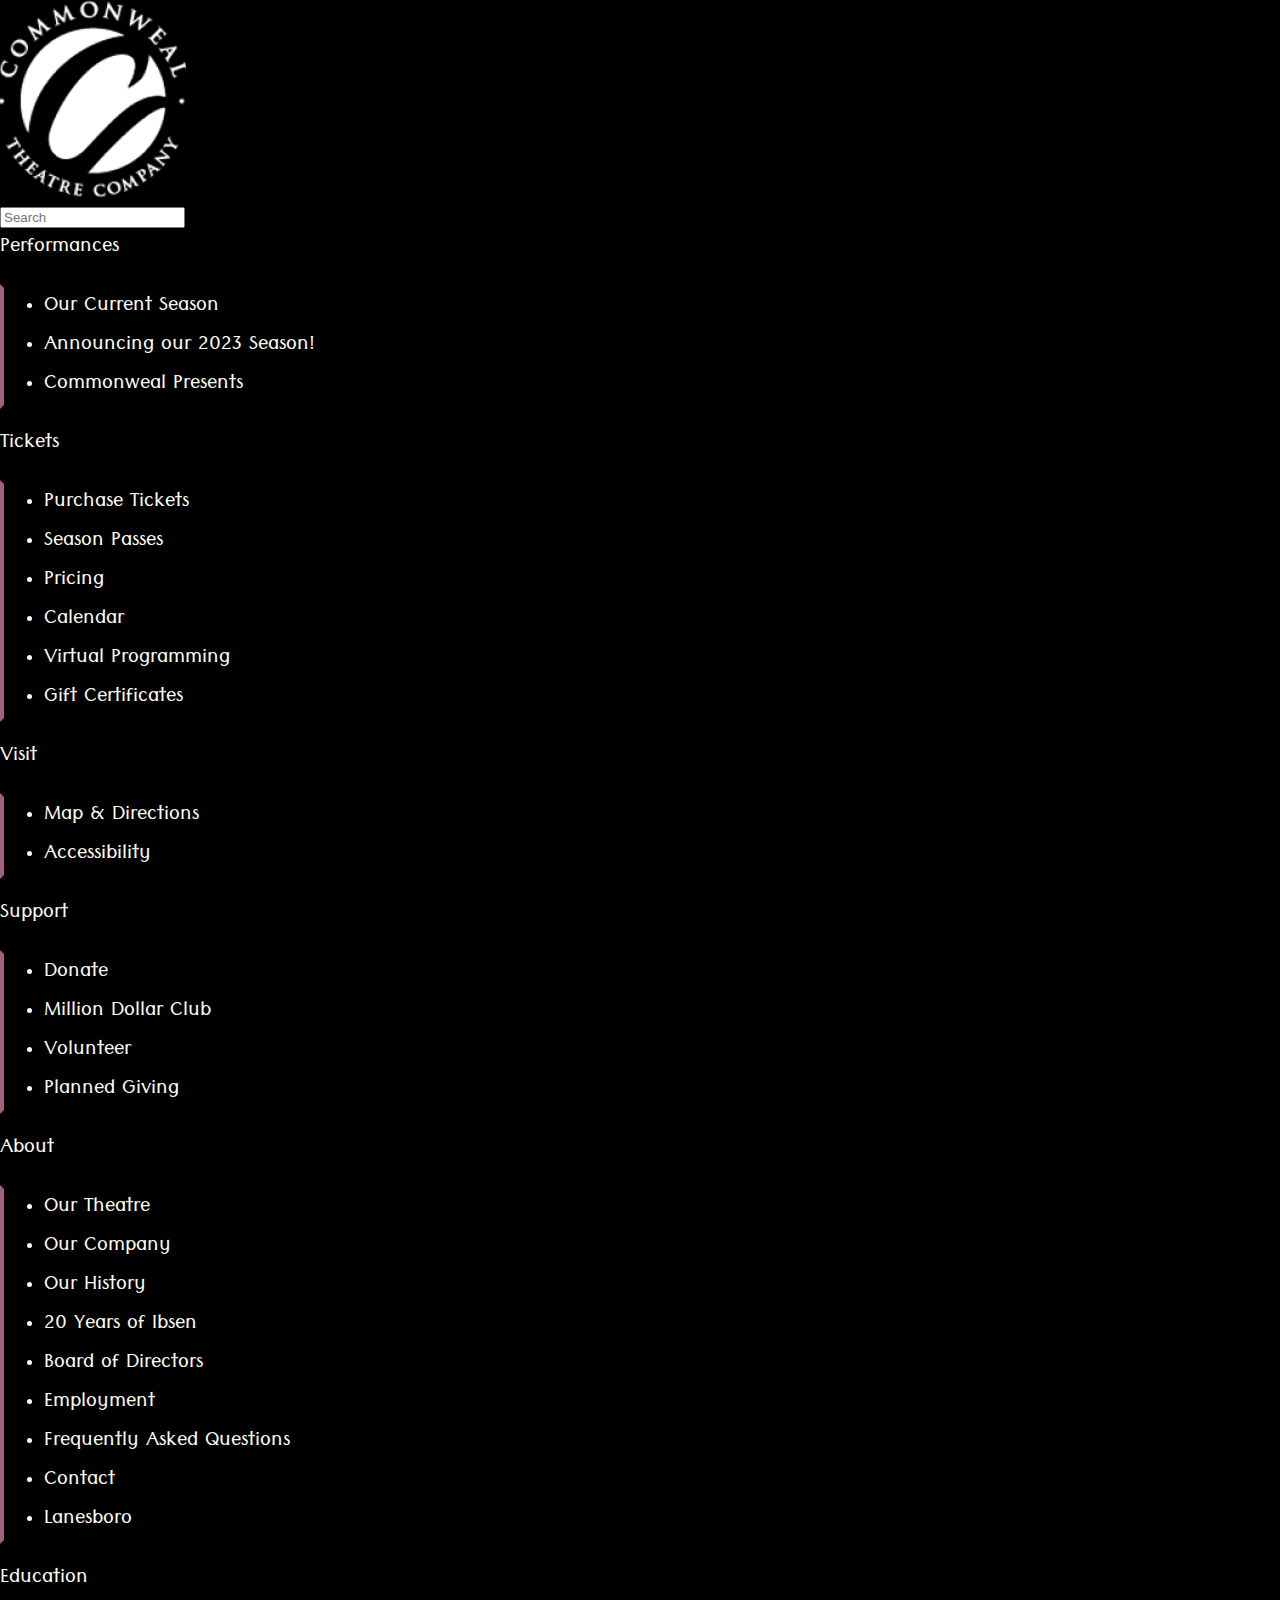
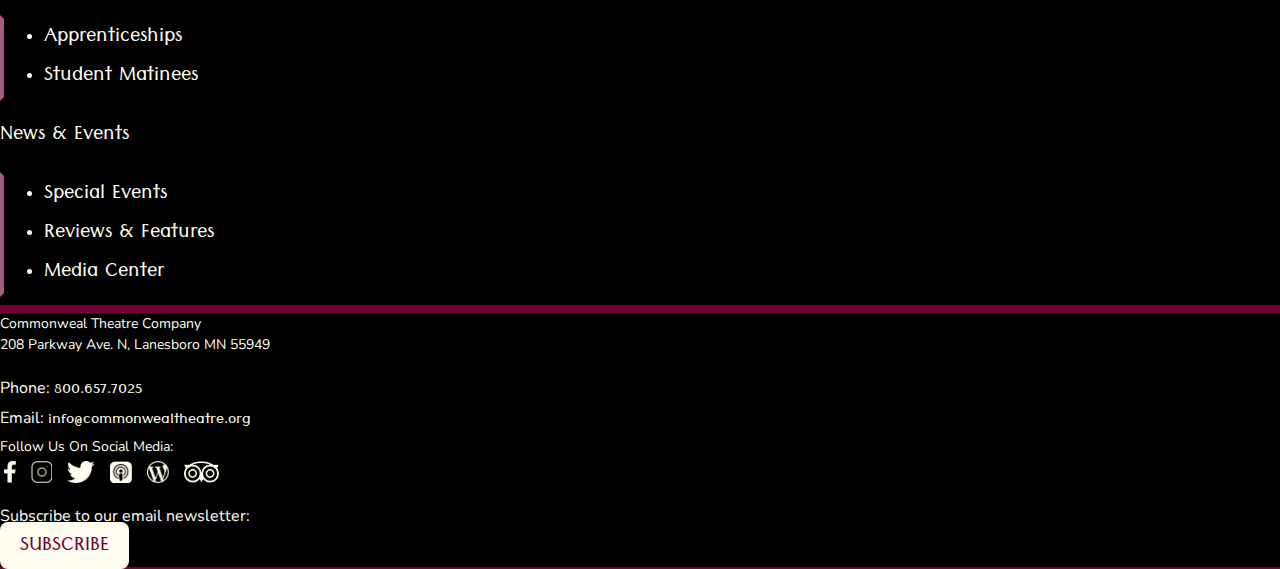
==== Theater/index.html @ d4623b42 "Nav Code Upload" ====
<!DOCTYPE html>
<html lang="en">

<head>
    <!--My font-->
    <link rel="preconnect" href="https://fonts.googleapis.com">
    <link rel="preconnect" href="https://fonts.gstatic.com" crossorigin>
    <link href="https://fonts.googleapis.com/css2?family=Nunito:wght@400;700&family=Tenali+Ramakrishna&display=swap"
        rel="stylesheet">

    <meta charset="UTF-8">
    <meta http-equiv="X-UA-Compatible" content="IE=edge">
    <meta name="viewport" content="width=device-width, initial-scale=1.0">
    <link rel="stylesheet" href="https://use.fontawesome.com/releases/v5.5.0/css/all.css"
        integrity="sha384-B4dIYHKNBt8Bc12p+WXckhzcICo0wtJAoU8YZTY5qE0Id1GSseTk6S+L3BlXeVIU" crossorigin="anonymous">
    <!-- CSS only -->
    <link href="https://cdn.jsdelivr.net/npm/bootstrap@5.2.2/dist/css/bootstrap.min.css" rel="stylesheet"
        integrity="sha384-Zenh87qX5JnK2Jl0vWa8Ck2rdkQ2Bzep5IDxbcnCeuOxjzrPF/et3URy9Bv1WTRi" crossorigin="anonymous">
    <script src="https://cdn.jsdelivr.net/npm/bootstrap@5.0.2/dist/js/bootstrap.bundle.min.js"
        integrity="sha384-MrcW6ZMFYlzcLA8Nl+NtUVF0sA7MsXsP1UyJoMp4YLEuNSfAP+JcXn/tWtIaxVXM"
        crossorigin="anonymous"></script>
    <link rel="stylesheet" href="styles.css" />
    <link rel="shortcut icon"
        href="https://user-images.githubusercontent.com/104800887/196321266-50e18c8c-cd6d-49af-aa9d-098897c1b691.png">

    <title>Commonweal Theatre Redesign</title>
</head>

<body class="background-primary">
    <!------------------------------------Navigation------------------------------------------->
    <nav class="container-fluid background-black sticky-top pt-3 px-5">
        <div class="row mb-2">
            <div class="col-3 col-lg-1">
                <img class="img-fluid" src="Images/commonweal-logo-1.png" alt="Commonweal theatre logo">
            </div>
            <div class="col-4 col-lg-8">

            </div>
            <div class="col-5 col-lg-3 mt-4">
                <div class="input-group rounded">
                    <input type="search" class="form-control rounded" placeholder="Search" aria-label="Search"
                        aria-describedby="search-addon" />

                </div>
            </div>
        </div>
        <div class="row text-center">

            <div class="row mt-4 mb-3 pb-2">
                <div class="col-lg-2">
                    <a href="#" id="navbarDropdownMenuLink" role="button" data-bs-toggle="dropdown"
                        aria-expanded="false">
                        Performances
                    </a>
                    <ul class="dropdown-menu rounded-0 mt-3" aria-labelledby="navbarDropdownMenuLink">
                        <li><a class="dropdown-item" href="#">Our Current Season</a></li>
                        <li><a class="dropdown-item" href="#">Announcing our 2023 Season!</a></li>
                        <li><a class="dropdown-item" href="#">Commonweal Presents</a></li>
                    </ul>
                </div>
                <div class="col-lg-2">
                    <a href="#" id="navbarDropdownMenuLink" role="button" data-bs-toggle="dropdown"
                        aria-expanded="false">
                        Tickets
                    </a>
                    <ul class="dropdown-menu rounded-0 mt-3" aria-labelledby="navbarDropdownMenuLink">
                        <li><a class="dropdown-item" href="#">Purchase Tickets</a></li>
                        <li><a class="dropdown-item" href="#">Season Passes</a></li>
                        <li><a class="dropdown-item" href="#">Pricing</a></li>
                        <li><a class="dropdown-item" href="#">Calendar</a></li>
                        <li><a class="dropdown-item" href="#">Virtual Programming</a></li>
                        <li><a class="dropdown-item" href="#">Gift Certificates</a></li>
                    </ul>
                </div>
                <div class="col-lg-1">
                    <a href="#" id="navbarDropdownMenuLink" role="button" data-bs-toggle="dropdown"
                        aria-expanded="false">
                        Visit
                    </a>
                    <ul class="dropdown-menu rounded-0 mt-3" aria-labelledby="navbarDropdownMenuLink">
                        <li><a class="dropdown-item" href="#">Map & Directions</a></li>
                        <li><a class="dropdown-item" href="#">Accessibility</a></li>
                    </ul>
                </div>
                <div class="col-lg-2">
                    <a href="#" id="navbarDropdownMenuLink" role="button" data-bs-toggle="dropdown"
                        aria-expanded="false">
                        Support
                    </a>
                    <ul class="dropdown-menu rounded-0 mt-3" aria-labelledby="navbarDropdownMenuLink">
                        <li><a class="dropdown-item" href="#">Donate</a></li>
                        <li><a class="dropdown-item" href="#">Million Dollar Club</a></li>
                        <li><a class="dropdown-item" href="#">Volunteer</a></li>
                        <li><a class="dropdown-item" href="#">Planned Giving</a></li>
                    </ul>
                </div>
                <div class="col-lg-1">
                    <a href="#" id="navbarDropdownMenuLink" role="button" data-bs-toggle="dropdown"
                        aria-expanded="false">
                        About
                    </a>
                    <ul class="dropdown-menu rounded-0 mt-3" aria-labelledby="navbarDropdownMenuLink">
                        <li><a class="dropdown-item" href="#">Our Theatre</a></li>
                        <li><a class="dropdown-item" href="#">Our Company</a></li>
                        <li><a class="dropdown-item" href="#">Our History</a></li>
                        <li><a class="dropdown-item" href="#">20 Years of Ibsen</a></li>
                        <li><a class="dropdown-item" href="#">Board of Directors</a></li>
                        <li><a class="dropdown-item" href="#">Employment</a></li>
                        <li><a class="dropdown-item" href="#">Frequently Asked Questions</a></li>
                        <li><a class="dropdown-item" href="#">Contact</a></li>
                        <li><a class="dropdown-item" href="#">Lanesboro</a></li>
                    </ul>
                </div>
                <div class="col-lg-2">
                    <a href="#" id="navbarDropdownMenuLink" role="button" data-bs-toggle="dropdown"
                        aria-expanded="false">
                        Education
                    </a>
                    <ul class="dropdown-menu rounded-0 mt-3" aria-labelledby="navbarDropdownMenuLink">
                        <li><a class="dropdown-item" href="#">Apprenticeships</a></li>
                        <li><a class="dropdown-item" href="#">Student Matinees</a></li>
                    </ul>
                </div>
                <div class="col-lg-2">
                    <a href="#" id="navbarDropdownMenuLink" role="button" data-bs-toggle="dropdown"
                        aria-expanded="false">
                        News &amp; Events
                    </a>
                    <ul class="dropdown-menu rounded-0 mt-3" aria-labelledby="navbarDropdownMenuLink">
                        <li><a class="dropdown-item" href="#">Special Events</a></li>
                        <li><a class="dropdown-item" href="#">Reviews &amp; Features</a></li>
                        <li><a class="dropdown-item" href="#">Media Center</a></li>
                    </ul>
                </div>
            </div>
        </div>
    </nav>

    <!-------------------------------------Footer----------------------------------------->
    <footer class="container-fluid background-black mt-5 px-5">
        <div class="row py-3">
            <div class="col-4">
                <p>Commonweal Theatre Company
                    <br> 
                    208 Parkway Ave. N, Lanesboro MN 55949
                    <br><br>
                    <div class="footer-link">
                    Phone: <a href="" target="blank"> 800.657.7025 </a>
                </div>
                <div class="footer-link">
                    Email: <a href="mailto:info@commonwealtheatre.org" target="blank"> info@commonwealtheatre.org

                    </a>
                </div>
                </p>

            </div>
            <div class="col-1">

            </div>
            <div class="col-2 social-icons">
                <p>Follow Us On Social Media:</p>
                <a href="" target="blank"> <img class="footer-img" src="Images/duck_icon_facebook.png"
                        alt="facebook icon">
                </a>
                <a href="" target="blank"> <img class="footer-img" src="Images/duck_icon_nstagram.png"
                        alt="instagram icon">
                </a>
                <a href="" target="blank"> <img class="footer-img" src="Images/duck_icon_twitter.png"
                        alt="twitter icon">
                </a>
                <a href="" target="blank"> <img class="footer-img" src="Images/duck_icon_apple podcasts.png"
                        alt="podcast icon">
                </a>
                <a href="" target="blank"> <img class="footer-img" src="Images/duck_icon_wordpress.png"
                        alt="wordpress icon">
                </a>
                <a href="" target="blank"> <img class="footer-img" src="Images/duck_icon_tripadvisor.png"
                        alt="trip advisor icon">
                </a>
            </div>
            <div class="col-2">

            </div>
            <div class="col-3">Subscribe to our email newsletter:
                <br>
                <p class="py-4"><a class="button" href="" target="blank">SUBSCRIBE</a>
                </p>
            </div>
    </footer>
</body>

<script src="styles.js"></script>

</html>
---- Theater/styles.css ----
/*--------------Define Global Css--------------*/
body {
    font-family: 'Nunito', sans-serif;
    font-weight: 400;
    color: #FEFCEE;
    line-height: 1.5;
    margin: 0;
}

/*--------------Define Default Global Font Size--------------*/

h1 {
    font-size: 24px;
    font-weight: 700;
}

h2 {
    font-size: 20px;
    font-weight: 700;
    margin-bottom: 20px;
}

h3 {
    font-size: 16px;
    font-weight: 700;
    margin-bottom: 20px;
}

h4 {
    font-size: 16px;
    font-weight: 700;
}

h5 {
    font-size: 14px;
}

p {
    font-size: 14px;
    font-weight: 400;
    margin: 0;
}

a {
    font-family: 'Tenali Ramakrishna', sans-serif;
    font-size: 26px;
    font-weight: 400;
    color: #FEFCEE;
    text-decoration: none;
}

a:hover {
    color: #FEFCEE;
    text-decoration: none;
    border-bottom: 4px solid #A06180;
}

a:active {
    color: #FEFCEE;
    text-decoration: none;
    border-bottom: 8px solid #A06180;
}

a:focus {
    color: #FEFCEE;
    text-decoration: none;
    border-bottom: 8px solid #A06180;
}

.background-primary {
    background-color: #730237;
}

.background-black {
    background-color: #000;
}

.background-white {
    background-color: #fff;
}

.dropdown-menu {
    background-color: #000;
    border-left: 4px solid #A06180;
    border-right: 4px solid #000;
    border-bottom: 4px solid #000; 
    border-top: 4px solid #000;
    outline: #000 solid 8px;
 
}

.dropdown-item {
    color: #FEFCEE
}

.dropdown-item:hover {
    color: #FEFCEE;
    background-color: #1e1e1e;
    border-bottom:2px solid #A06180;
}

.form-control:focus {
    border-color: #A06180;
    box-shadow: 0 0 0 2px #A06180;
} 

.footer-img {
    height: 22px;
    background-color: #000;
    border: 4px solid #000;
    border-radius: 4px;
    text-decoration: none;
}

.footer-img:hover {
    height: 22px;
    background-color: #87391E;
    border: 4px solid #87391E;
    border-radius: 4px;
}

.footer-img a:hover {
    color: #FEFCEE;
    text-decoration: none;
    border-bottom: none;
    text-decoration: none;
}

.footer-link a {
    text-decoration:none;
    font-size: 20px;
}

.footer-link:hover a {
    text-decoration:underline;
    border:none;
    font-style: 'nunito';
    font-size: 20px;
}

.button {
    background-color: #FEFCEE;
    border-radius: 8px;
    color: #730237;
    text-decoration: none;
    padding: 5px 20px 1px 20px;
    cursor: pointer;
    white-space: nowrap;
}

.button:hover {
    border: none;
    color: #FEFCEE;
    background-color: #87391E;
}

.social-icons {
    text-decoration:none;
}

.social-icons:hover a {
    text-decoration:none;
    border-bottom:none;
}
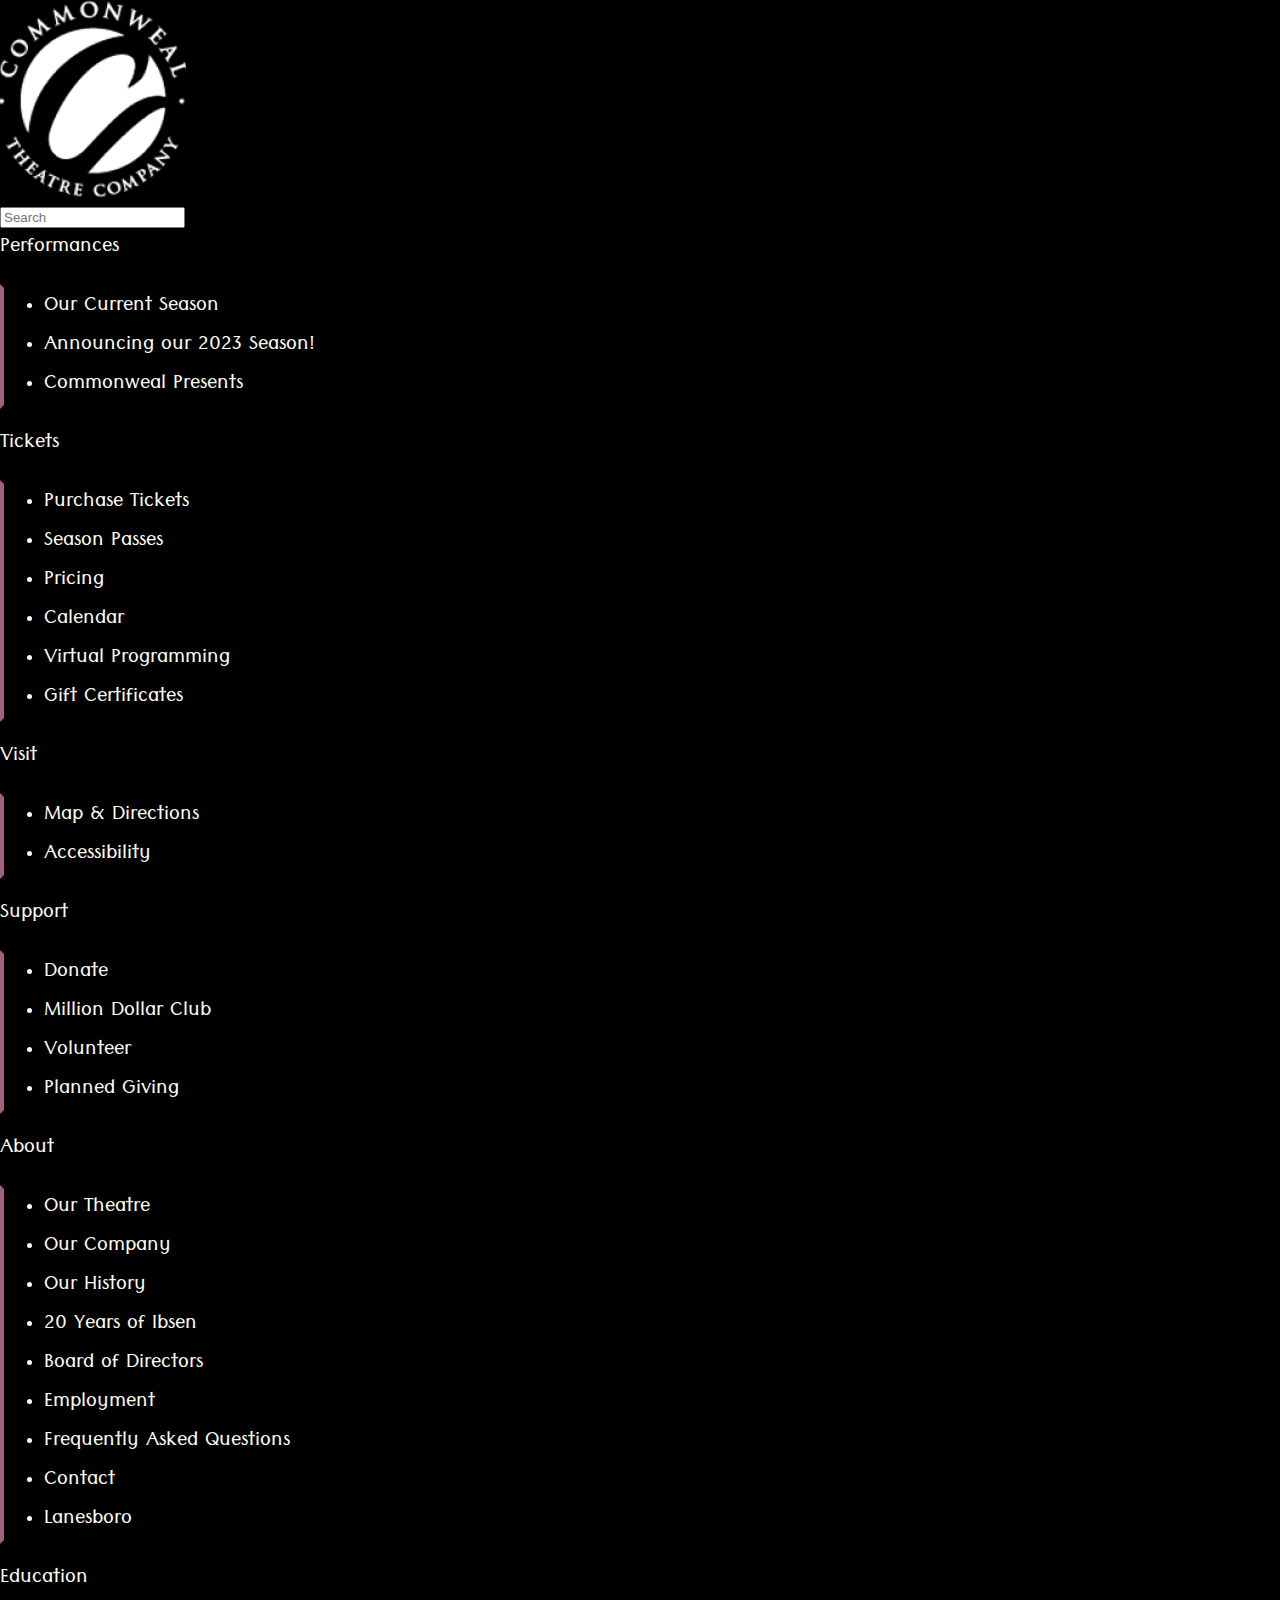
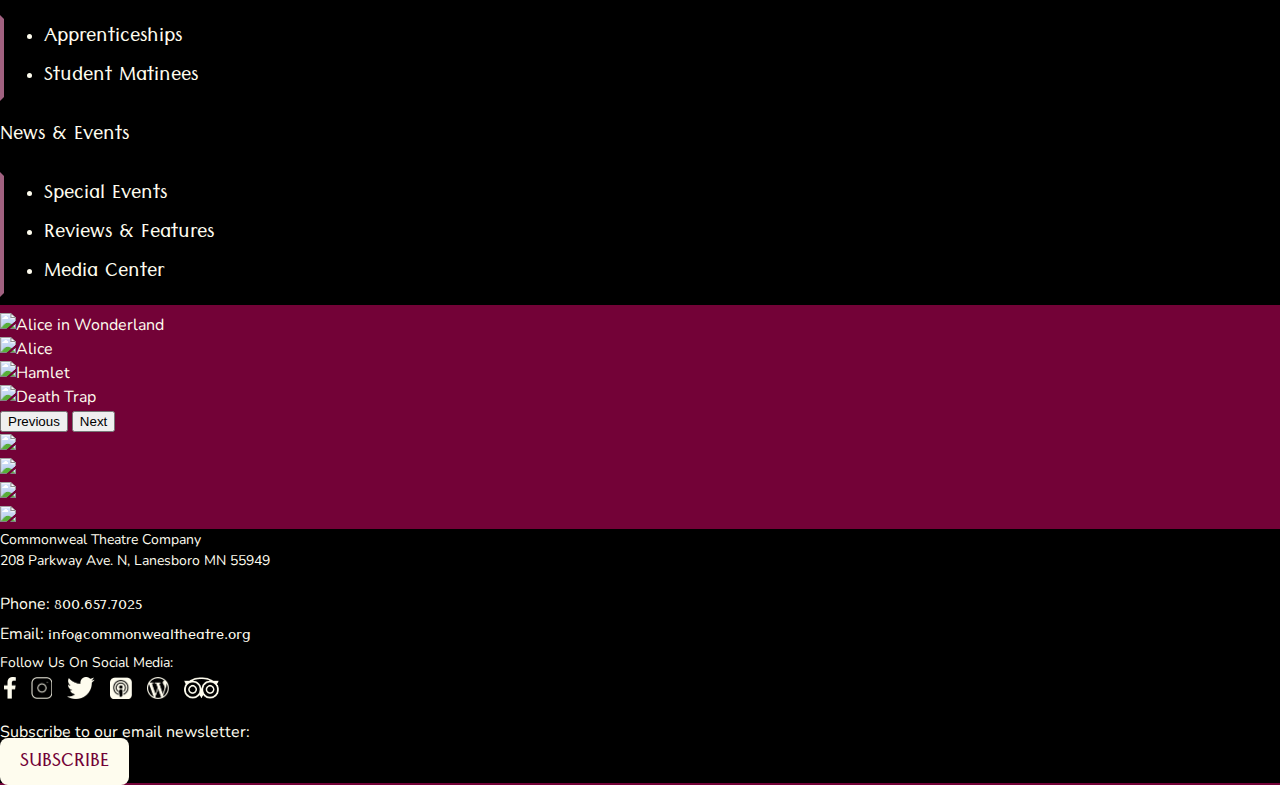
==== commit 5e33d6e3: "Adding Clint's body code" ====
--- a/Theater/index.html
+++ b/Theater/index.html
@@ -20,27 +20,28 @@
         integrity="sha384-MrcW6ZMFYlzcLA8Nl+NtUVF0sA7MsXsP1UyJoMp4YLEuNSfAP+JcXn/tWtIaxVXM"
         crossorigin="anonymous"></script>
     <link rel="stylesheet" href="styles.css" />
-    <link rel="shortcut icon"
-        href="https://user-images.githubusercontent.com/104800887/196321266-50e18c8c-cd6d-49af-aa9d-098897c1b691.png">
+    <link rel="shortcut icon" href="Images/commonweal-logo-3.png">
 
     <title>Commonweal Theatre Redesign</title>
 </head>
 
 <body class="background-primary">
+
+
+
     <!------------------------------------Navigation------------------------------------------->
     <nav class="container-fluid background-black sticky-top pt-3 px-5">
         <div class="row mb-2">
-            <div class="col-3 col-lg-1">
+            <div class="col-3 col-sm-2 col-lg-1">
                 <img class="img-fluid" src="Images/commonweal-logo-1.png" alt="Commonweal theatre logo">
             </div>
-            <div class="col-4 col-lg-8">
-
-            </div>
-            <div class="col-5 col-lg-3 mt-4">
+            <div class="col-2 col-sm-5 col-md-5 col-lg-8">
+
+            </div>
+            <div class="col-7 col-sm-5 col-md-5 col-lg-3 mt-4">
                 <div class="input-group rounded">
                     <input type="search" class="form-control rounded" placeholder="Search" aria-label="Search"
                         aria-describedby="search-addon" />
-
                 </div>
             </div>
         </div>
@@ -136,29 +137,90 @@
         </div>
     </nav>
 
+    <!--Carousel Image-->
+    <div id="carouselExampleFade" class="carousel slide carousel-fade" data-bs-ride="carousel">
+        <div class="carousel-inner">
+            <div class="carousel-item active">
+                <img src="https://user-images.githubusercontent.com/114713274/204173185-2dbb46f3-6662-4501-97e2-778397578d31.jpg"
+                    class="d-block w-100" alt="Alice in Wonderland">
+            </div>
+            <div class="carousel-item">
+                <img src="https://user-images.githubusercontent.com/114713274/204173511-fc069a9f-1244-4bd7-a0ac-f8c8197e4fd0.jpg"
+                    class="d-block w-100" alt="Alice">
+            </div>
+            <div class="carousel-item">
+                <img src="https://user-images.githubusercontent.com/114713274/204173995-4fae32c9-c4a0-4410-af7e-14c3e990e130.jpg"
+                    class="d-block w-100" alt="Hamlet">
+            </div>
+            <div class="carousel-item">
+                <img src="https://user-images.githubusercontent.com/114713274/204173658-e286270c-15ad-4207-a448-fe51c55ecaea.jpg"
+                    class="d-block w-100" alt="Death Trap">
+            </div>
+        </div>
+        <button class="carousel-control-prev" type="button" data-bs-target="#carouselExampleFade" data-bs-slide="prev">
+            <span class="carousel-control-prev-icon" aria-hidden="true"></span>
+            <span class="visually-hidden">Previous</span>
+        </button>
+        <button class="carousel-control-next" type="button" data-bs-target="#carouselExampleFade" data-bs-slide="next">
+            <span class="carousel-control-next-icon" aria-hidden="true"></span>
+            <span class="visually-hidden">Next</span>
+        </button>
+    </div>
+
+    <!--theater content-->
+    <div class="container text-center">
+        <div class="row align-items-start mt-5">
+            <div class="col">
+                <img class="img-fluid"
+                    src="https://user-images.githubusercontent.com/114713274/204171954-3191de43-99e1-4b09-940b-d43307344d6c.jpg">
+            </div>
+        </div>
+    </div>
+    <div class="container text-center">
+        <div class="row align-items-start mt-5">
+            <div class="col">
+                <img class="img-fluid"
+                    src="https://user-images.githubusercontent.com/114713274/204171558-9719cb3f-ebf3-4ee8-8f22-8210b2dbb21c.jpg">
+            </div>
+            <div class="col">
+                <img class="img-fluid"
+                    src="https://user-images.githubusercontent.com/114713274/204170144-af0dd7fb-168f-4f2e-a315-f522e278a0d9.jpg">
+            </div>
+        </div>
+    </div>
+    <div class="container text-center">
+        <div class="row align-items-start mt-5">
+            <div class="col">
+                <img class="img-fluid"
+                    src="https://user-images.githubusercontent.com/114713274/204171328-f5fde379-55e8-4291-bc51-486d6330b5ba.jpg">
+            </div>
+        </div>
+    </div>
+
     <!-------------------------------------Footer----------------------------------------->
-    <footer class="container-fluid background-black mt-5 px-5">
+    <footer class="container-flulid background-black mt-5 px-5 text-center">
         <div class="row py-3">
-            <div class="col-4">
+            <div class="col-12 col-md-4 mt-2">
                 <p>Commonweal Theatre Company
-                    <br> 
+                    <br>
                     208 Parkway Ave. N, Lanesboro MN 55949
                     <br><br>
-                    <div class="footer-link">
+                <div class="footer-link">
                     Phone: <a href="" target="blank"> 800.657.7025 </a>
                 </div>
                 <div class="footer-link">
-                    Email: <a href="mailto:info@commonwealtheatre.org" target="blank"> info@commonwealtheatre.org
+                    Email: <a href="mailto:info@commonwealtheatre.org" target="blank">
+                        info@commonwealtheatre.org
 
                     </a>
                 </div>
                 </p>
 
             </div>
-            <div class="col-1">
-
-            </div>
-            <div class="col-2 social-icons">
+            <div class="col-12 col-md-1">
+
+            </div>
+            <div class="col-12 col-md-2 social-icons mt-2">
                 <p>Follow Us On Social Media:</p>
                 <a href="" target="blank"> <img class="footer-img" src="Images/duck_icon_facebook.png"
                         alt="facebook icon">
@@ -179,10 +241,10 @@
                         alt="trip advisor icon">
                 </a>
             </div>
-            <div class="col-2">
-
-            </div>
-            <div class="col-3">Subscribe to our email newsletter:
+            <div class="col-12 col-md-2">
+
+            </div>
+            <div class="col-12 col-md-3 mt-2">Subscribe to our email newsletter:
                 <br>
                 <p class="py-4"><a class="button" href="" target="blank">SUBSCRIBE</a>
                 </p>
--- a/Theater/styles.css
+++ b/Theater/styles.css
@@ -89,6 +89,11 @@
  
 }
 
+.navbar {
+    background-color: black;
+}
+
+
 .dropdown-item {
     color: #FEFCEE
 }
@@ -161,4 +166,4 @@
 .social-icons:hover a {
     text-decoration:none;
     border-bottom:none;
-}+}
